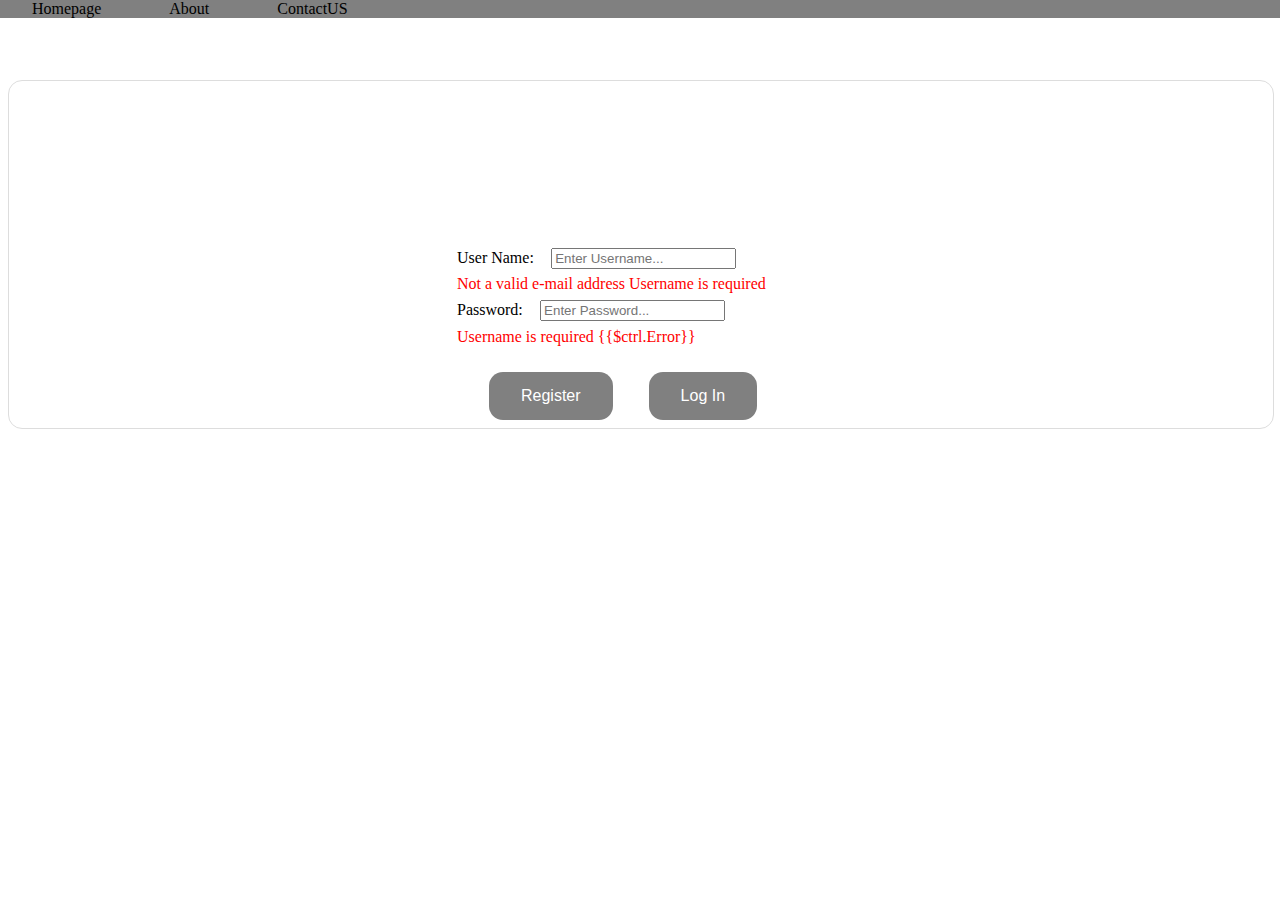
==== public/app/login/login.html @ ef99dc1f "AddressBook using Angular/Revel" ====
<!DOCTYPE html>
<html lang="en" ng-app="myApp">
<head>
    
    <meta charset="UTF-8">
    <title>Please Sign In!</title>
    
<style>
div {
  transition: all linear 0.3s;
  width: 100%;

  top: 0;
  left: 0;
}

.ng-hide {
  height: 0;
  width: 0;
  background-color: transparent;
  top:-200px;
  left: 200px;
}

   
 .button {
    border-radius: 14px;
    background-color: gray;
    border: none;
    color: white;
    padding: 15px 32px;
    text-align: center;
    text-decoration: none;
    display: inline-block;
    font-size: 16px;
    margin: 4px 2px;
    cursor: pointer;
    -webkit-transition-duration: 0.4s; /* Safari */
    transition-duration: 0.4s;
}

.button1 {
    box-shadow: 0 8px 16px 0 rgba(0,0,0,0.2), 0 6px 20px 0 rgba(0,0,0,0.19);
}

.button:hover {
	color: white;
	background-color: #4CAF50;
    box-shadow: 0 12px 16px 0 rgba(0,0,0,0.24),0 17px 50px 0 rgba(0,0,0,0.19);
}      

  body {
              background-image:url();
                background-color: white;
                background-repeat: no-repeat;
                background-size:cover;
                }

        #login-form{
        margin-top: 10em;
        margin-left: 28em;
        };

        #login-form div{
        text-align: center;
        }

        #login-form input{
        margin: .5em 1em;
        }

        #error{
        text-align: center;
        color: red;
        margin-top: 1em;
        }
    </style>


    <link rel="stylesheet" href="bower_components/html5-boilerplate/dist/css/normalize.css">
    <link rel="stylesheet" href="w3css.css">
    <link rel="stylesheet" href="bower_components/html5-boilerplate/dist/css/main.css">
    <link rel="stylesheet" href="app.css">
    <script src="bower_components/html5-boilerplate/dist/js/vendor/modernizr-2.8.3.min.js"></script>
    <script src="bower_components/angular/angular.js"></script>
    <script src="bower_components/angular-route/angular-route.js"></script>
    <script src="bower_components/angular-resource/angular-resource.js"></script>
    <script src="bower_components/angular/angular-local-storage.js"></script>
    <script src="bower_components/angular-animate/angular-animate.js"></script>
    <script src="app.js"></script>
    <script src="authinticate.js"></script>
    <script src="userCom/user.js"></script>
    <script src="login/login.js"></script>
    <script src="About/about.js"></script>
    <script src="ContactUs/contactus.js"></script>
    <script src="components/version/version.js"></script>
    <script src="components/version/version-directive.js"></script>
    <script src="components/version/interpolate-filter.js"></script>
    <script src="bower_components/jquery/jquery.js"></script>
</head>
<body ng-controller="LoginCtrl">

<div  style="height:50 px; width:100%; position:fixed; background-color:gray;"  >
    <a ng-click="$ctrl.ShowLogin()" class="w3-bar-item w3-button" style="padding: 2em; ">Homepage</a>
    <a ng-click="$ctrl.ShowAbout()" class="w3-bar-item w3-button" style="padding: 2em; ">About</a>
    <a ng-click="$ctrl.ShowContactus()" class="w3-bar-item w3-button" style="padding: 2em; ">ContactUS</a>
</div>
<br><br><br><br>


<div ng-show="$ctrl.loginFlag" style="border: 1px solid #ddd; border-radius: 14px;">
<form  id="login-form" name="$ctrl.loginForm" novalidate>
    <div>
        <label>User Name:</label>
        <input type="email" name="username" placeholder="Enter Username..." ng-model="$ctrl.username" required>
    </div>
    <span style="color:red" ng-show="$ctrl.loginForm.username.$dirty && $ctrl.loginForm.username.$invalid">
    <span ng-show="$ctrl.loginForm.username.$error.email">Not a valid e-mail address</span>
    <span ng-show="$ctrl.loginForm.username.$error.required">Username is required</span>
    </span>
    <br>
    <div>
        <label>Password:</label>
        <input type="password" name="password" placeholder="Enter Password..." ng-model="$ctrl.password" required>
    </div>
    <span style="color:red" ng-show="$ctrl.loginForm.password.$dirty && $ctrl.loginForm.password.$invalid">
    <span ng-show="$ctrl.loginForm.password.$error.required">Username is required</span>
    </span>
    <span style= "color: red "> {{$ctrl.Error}} </span>
    <br><br>
    <div style="margin-left: 1em;">
        <input class="button button2" type="submit" value="Register" name="register" ng-click="$ctrl.Register()" ng-disabled="$ctrl.loginForm.username.$dirty && $ctrl.loginForm.username.$invalid || $ctrl.loginForm.password.$dirty && $ctrl.loginForm.password.$invalid">
        <input class="button button2" type="submit" value="Log In" name="login" ng-click="$ctrl.SignIn()" ng-disabled="$ctrl.loginForm.username.$dirty && $ctrl.loginForm.username.$invalid || $ctrl.loginForm.password.$dirty && $ctrl.loginForm.password.$invalid">
    </div>


</form>
</div>
<div ng-show="$ctrl.contactusFlag" align="center"><contactus-view></contactus-view> </div>
<div ng-show="$ctrl.aboutFlag" align="center"><about-view></about-view> </div>
</body>
</html>
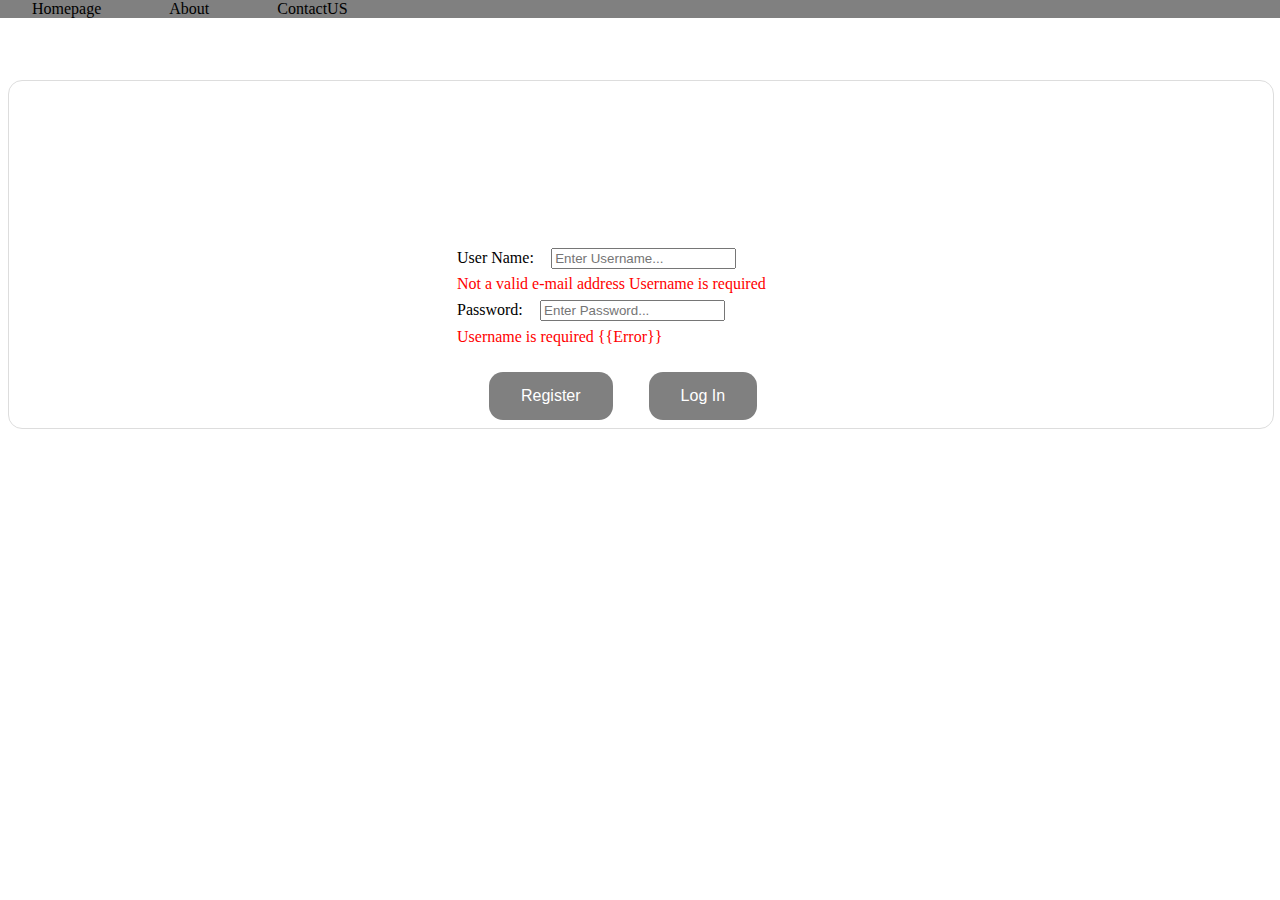
==== commit c44219b4: "AddressBook using Angular/RevelUpdated.." ====
--- a/public/app/login/login.html
+++ b/public/app/login/login.html
@@ -81,62 +81,47 @@
     <link rel="stylesheet" href="w3css.css">
     <link rel="stylesheet" href="bower_components/html5-boilerplate/dist/css/main.css">
     <link rel="stylesheet" href="app.css">
-    <script src="bower_components/html5-boilerplate/dist/js/vendor/modernizr-2.8.3.min.js"></script>
-    <script src="bower_components/angular/angular.js"></script>
-    <script src="bower_components/angular-route/angular-route.js"></script>
-    <script src="bower_components/angular-resource/angular-resource.js"></script>
-    <script src="bower_components/angular/angular-local-storage.js"></script>
-    <script src="bower_components/angular-animate/angular-animate.js"></script>
-    <script src="app.js"></script>
-    <script src="authinticate.js"></script>
-    <script src="userCom/user.js"></script>
-    <script src="login/login.js"></script>
-    <script src="About/about.js"></script>
-    <script src="ContactUs/contactus.js"></script>
-    <script src="components/version/version.js"></script>
-    <script src="components/version/version-directive.js"></script>
-    <script src="components/version/interpolate-filter.js"></script>
-    <script src="bower_components/jquery/jquery.js"></script>
+
 </head>
 <body ng-controller="LoginCtrl">
 
 <div  style="height:50 px; width:100%; position:fixed; background-color:gray;"  >
-    <a ng-click="$ctrl.ShowLogin()" class="w3-bar-item w3-button" style="padding: 2em; ">Homepage</a>
-    <a ng-click="$ctrl.ShowAbout()" class="w3-bar-item w3-button" style="padding: 2em; ">About</a>
-    <a ng-click="$ctrl.ShowContactus()" class="w3-bar-item w3-button" style="padding: 2em; ">ContactUS</a>
+    <a ng-click="ShowLogin()" class="w3-bar-item w3-button" style="padding: 2em; ">Homepage</a>
+    <a ng-click="ShowAbout()" class="w3-bar-item w3-button" style="padding: 2em; ">About</a>
+    <a ng-click="ShowContactus()" class="w3-bar-item w3-button" style="padding: 2em; ">ContactUS</a>
 </div>
 <br><br><br><br>
 
 
-<div ng-show="$ctrl.loginFlag" style="border: 1px solid #ddd; border-radius: 14px;">
-<form  id="login-form" name="$ctrl.loginForm" novalidate>
+<div ng-show="loginFlag" style="border: 1px solid #ddd; border-radius: 14px;">
+<form  id="login-form" name="loginForm" novalidate>
     <div>
         <label>User Name:</label>
-        <input type="email" name="username" placeholder="Enter Username..." ng-model="$ctrl.username" required>
+        <input type="email" name="username" placeholder="Enter Username..." ng-model="username" required>
     </div>
-    <span style="color:red" ng-show="$ctrl.loginForm.username.$dirty && $ctrl.loginForm.username.$invalid">
-    <span ng-show="$ctrl.loginForm.username.$error.email">Not a valid e-mail address</span>
-    <span ng-show="$ctrl.loginForm.username.$error.required">Username is required</span>
+    <span style="color:red" ng-show="loginForm.username.$dirty && loginForm.username.$invalid">
+    <span ng-show="loginForm.username.$error.email">Not a valid e-mail address</span>
+    <span ng-show="loginForm.username.$error.required">Username is required</span>
     </span>
     <br>
     <div>
         <label>Password:</label>
-        <input type="password" name="password" placeholder="Enter Password..." ng-model="$ctrl.password" required>
+        <input type="password" name="password" placeholder="Enter Password..." ng-model="password" required>
     </div>
-    <span style="color:red" ng-show="$ctrl.loginForm.password.$dirty && $ctrl.loginForm.password.$invalid">
-    <span ng-show="$ctrl.loginForm.password.$error.required">Username is required</span>
+    <span style="color:red" ng-show="loginForm.password.$dirty && loginForm.password.$invalid">
+    <span ng-show="loginForm.password.$error.required">Username is required</span>
     </span>
-    <span style= "color: red "> {{$ctrl.Error}} </span>
+    <span style= "color: red "> {{Error}} </span>
     <br><br>
     <div style="margin-left: 1em;">
-        <input class="button button2" type="submit" value="Register" name="register" ng-click="$ctrl.Register()" ng-disabled="$ctrl.loginForm.username.$dirty && $ctrl.loginForm.username.$invalid || $ctrl.loginForm.password.$dirty && $ctrl.loginForm.password.$invalid">
-        <input class="button button2" type="submit" value="Log In" name="login" ng-click="$ctrl.SignIn()" ng-disabled="$ctrl.loginForm.username.$dirty && $ctrl.loginForm.username.$invalid || $ctrl.loginForm.password.$dirty && $ctrl.loginForm.password.$invalid">
+        <input class="button button2" type="submit" value="Register" name="register" ng-click="Register()" ng-disabled="loginForm.username.$dirty && loginForm.username.$invalid || loginForm.password.$dirty && loginForm.password.$invalid">
+        <input class="button button2" type="submit" value="Log In" name="login" ng-click="SignIn()" ng-disabled="loginForm.username.$dirty && loginForm.username.$invalid || loginForm.password.$dirty && loginForm.password.$invalid">
     </div>
 
 
 </form>
 </div>
-<div ng-show="$ctrl.contactusFlag" align="center"><contactus-view></contactus-view> </div>
-<div ng-show="$ctrl.aboutFlag" align="center"><about-view></about-view> </div>
+<div ng-show="contactusFlag" align="center"><contactus-view></contactus-view> </div>
+<div ng-show="aboutFlag" align="center"><about-view></about-view> </div>
 </body>
 </html>